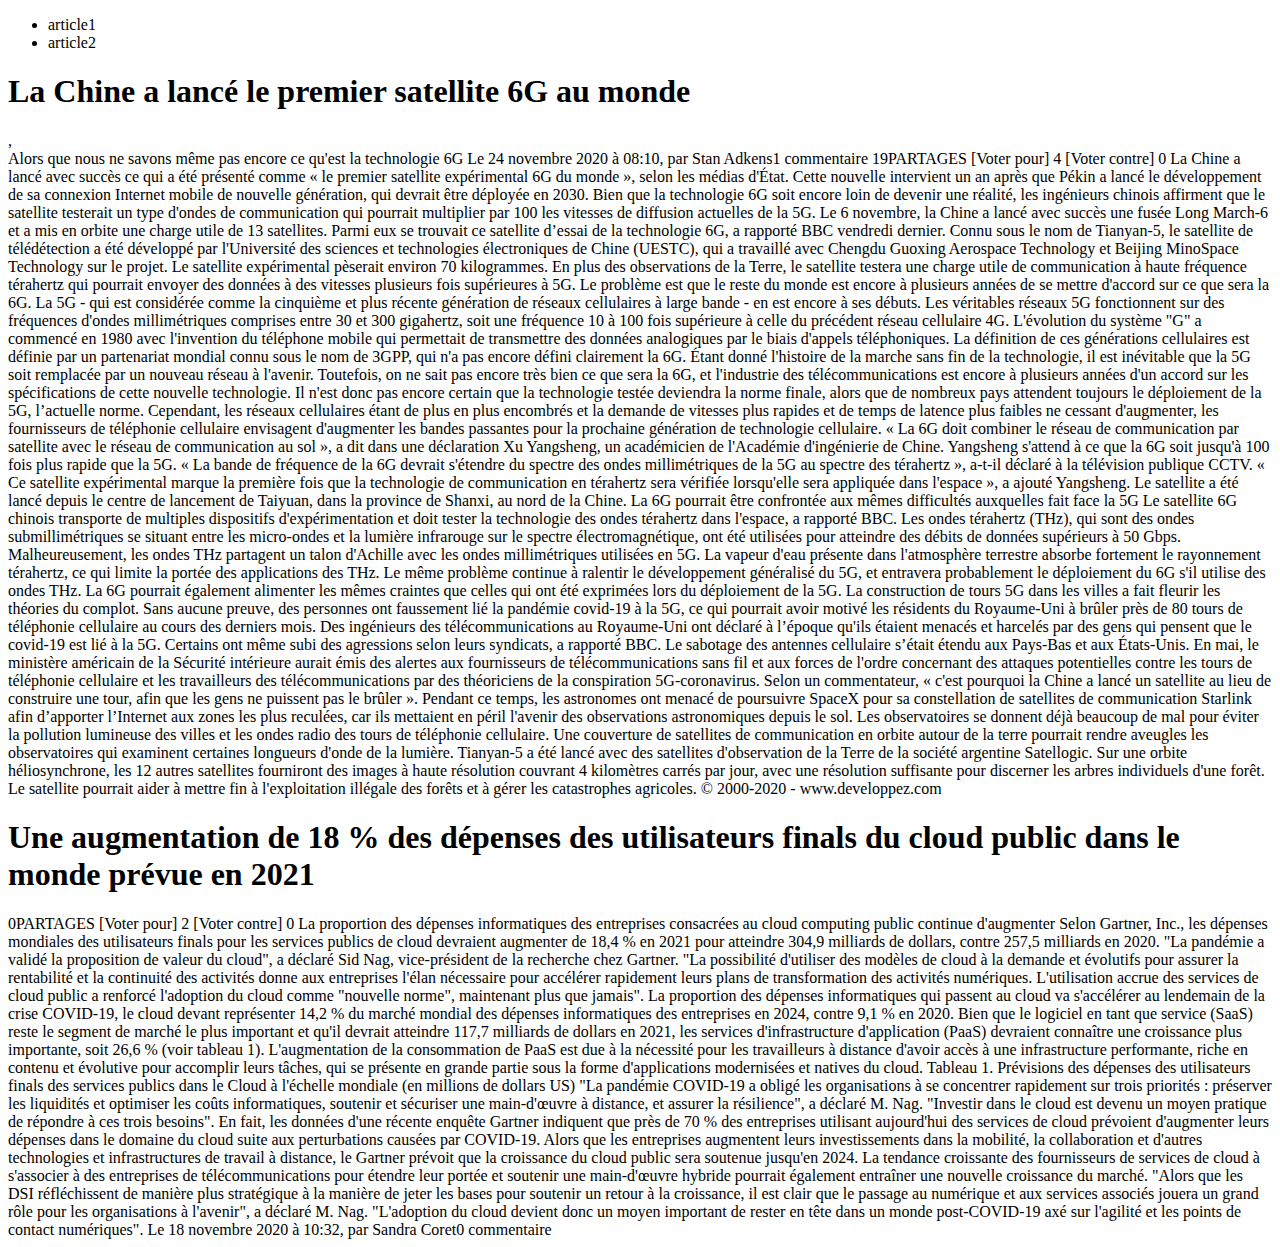
==== 5G.html @ bee0a897 "First php commit" ====
<!DOCTYPE html>
<html lang="en">
<head>
    <meta charset="UTF-8">
    <meta name="viewport" content="width=device-width, initial-scale=1.0">
    <title>Document</title>
</head>
<body>
<ul>
    <li>article1</li>
    <li>article2</li>

</ul>
    
    <h1>  La Chine a lancé le premier satellite 6G au monde</h1>,
  
    <article>
    

Alors que nous ne savons même pas encore ce qu'est la technologie 6G
Le 24 novembre 2020 à 08:10, par Stan Adkens1 commentaire

19PARTAGES	
[Voter pour] 4  	[Voter contre] 0 
La Chine a lancé avec succès ce qui a été présenté comme « le premier satellite expérimental 6G du monde », selon les médias d'État. Cette nouvelle intervient un an après que Pékin a lancé le développement de sa connexion Internet mobile de nouvelle génération, qui devrait être déployée en 2030. Bien que la technologie 6G soit encore loin de devenir une réalité, les ingénieurs chinois affirment que le satellite testerait un type d'ondes de communication qui pourrait multiplier par 100 les vitesses de diffusion actuelles de la 5G.

Le 6 novembre, la Chine a lancé avec succès une fusée Long March-6 et a mis en orbite une charge utile de 13 satellites. Parmi eux se trouvait ce satellite d’essai de la technologie 6G, a rapporté BBC vendredi dernier. Connu sous le nom de Tianyan-5, le satellite de télédétection a été développé par l'Université des sciences et technologies électroniques de Chine (UESTC), qui a travaillé avec Chengdu Guoxing Aerospace Technology et Beijing MinoSpace Technology sur le projet. Le satellite expérimental pèserait environ 70 kilogrammes.


En plus des observations de la Terre, le satellite testera une charge utile de communication à haute fréquence térahertz qui pourrait envoyer des données à des vitesses plusieurs fois supérieures à 5G. Le problème est que le reste du monde est encore à plusieurs années de se mettre d'accord sur ce que sera la 6G.

La 5G - qui est considérée comme la cinquième et plus récente génération de réseaux cellulaires à large bande - en est encore à ses débuts. Les véritables réseaux 5G fonctionnent sur des fréquences d'ondes millimétriques comprises entre 30 et 300 gigahertz, soit une fréquence 10 à 100 fois supérieure à celle du précédent réseau cellulaire 4G.

L'évolution du système "G" a commencé en 1980 avec l'invention du téléphone mobile qui permettait de transmettre des données analogiques par le biais d'appels téléphoniques. La définition de ces générations cellulaires est définie par un partenariat mondial connu sous le nom de 3GPP, qui n'a pas encore défini clairement la 6G. Étant donné l'histoire de la marche sans fin de la technologie, il est inévitable que la 5G soit remplacée par un nouveau réseau à l'avenir.

Toutefois, on ne sait pas encore très bien ce que sera la 6G, et l'industrie des télécommunications est encore à plusieurs années d'un accord sur les spécifications de cette nouvelle technologie. Il n'est donc pas encore certain que la technologie testée deviendra la norme finale, alors que de nombreux pays attendent toujours le déploiement de la 5G, l’actuelle norme.

Cependant, les réseaux cellulaires étant de plus en plus encombrés et la demande de vitesses plus rapides et de temps de latence plus faibles ne cessant d'augmenter, les fournisseurs de téléphonie cellulaire envisagent d'augmenter les bandes passantes pour la prochaine génération de technologie cellulaire.

« La 6G doit combiner le réseau de communication par satellite avec le réseau de communication au sol », a dit dans une déclaration Xu Yangsheng, un académicien de l'Académie d'ingénierie de Chine. Yangsheng s'attend à ce que la 6G soit jusqu'à 100 fois plus rapide que la 5G. « La bande de fréquence de la 6G devrait s'étendre du spectre des ondes millimétriques de la 5G au spectre des térahertz », a-t-il déclaré à la télévision publique CCTV.

« Ce satellite expérimental marque la première fois que la technologie de communication en térahertz sera vérifiée lorsqu'elle sera appliquée dans l'espace », a ajouté Yangsheng. Le satellite a été lancé depuis le centre de lancement de Taiyuan, dans la province de Shanxi, au nord de la Chine.


La 6G pourrait être confrontée aux mêmes difficultés auxquelles fait face la 5G

Le satellite 6G chinois transporte de multiples dispositifs d'expérimentation et doit tester la technologie des ondes térahertz dans l'espace, a rapporté BBC. Les ondes térahertz (THz), qui sont des ondes submillimétriques se situant entre les micro-ondes et la lumière infrarouge sur le spectre électromagnétique, ont été utilisées pour atteindre des débits de données supérieurs à 50 Gbps.

Malheureusement, les ondes THz partagent un talon d'Achille avec les ondes millimétriques utilisées en 5G. La vapeur d'eau présente dans l'atmosphère terrestre absorbe fortement le rayonnement térahertz, ce qui limite la portée des applications des THz. Le même problème continue à ralentir le développement généralisé du 5G, et entravera probablement le déploiement du 6G s'il utilise des ondes THz.

La 6G pourrait également alimenter les mêmes craintes que celles qui ont été exprimées lors du déploiement de la 5G. La construction de tours 5G dans les villes a fait fleurir les théories du complot. Sans aucune preuve, des personnes ont faussement lié la pandémie covid-19 à la 5G, ce qui pourrait avoir motivé les résidents du Royaume-Uni à brûler près de 80 tours de téléphonie cellulaire au cours des derniers mois. Des ingénieurs des télécommunications au Royaume-Uni ont déclaré à l’époque qu'ils étaient menacés et harcelés par des gens qui pensent que le covid-19 est lié à la 5G. Certains ont même subi des agressions selon leurs syndicats, a rapporté BBC.

Le sabotage des antennes cellulaire s’était étendu aux Pays-Bas et aux États-Unis. En mai, le ministère américain de la Sécurité intérieure aurait émis des alertes aux fournisseurs de télécommunications sans fil et aux forces de l'ordre concernant des attaques potentielles contre les tours de téléphonie cellulaire et les travailleurs des télécommunications par des théoriciens de la conspiration 5G-coronavirus.

Selon un commentateur, « c'est pourquoi la Chine a lancé un satellite au lieu de construire une tour, afin que les gens ne puissent pas le brûler ».

Pendant ce temps, les astronomes ont menacé de poursuivre SpaceX pour sa constellation de satellites de communication Starlink afin d’apporter l’Internet aux zones les plus reculées, car ils mettaient en péril l'avenir des observations astronomiques depuis le sol. Les observatoires se donnent déjà beaucoup de mal pour éviter la pollution lumineuse des villes et les ondes radio des tours de téléphonie cellulaire. Une couverture de satellites de communication en orbite autour de la terre pourrait rendre aveugles les observatoires qui examinent certaines longueurs d'onde de la lumière.

Tianyan-5 a été lancé avec des satellites d'observation de la Terre de la société argentine Satellogic. Sur une orbite héliosynchrone, les 12 autres satellites fourniront des images à haute résolution couvrant 4 kilomètres carrés par jour, avec une résolution suffisante pour discerner les arbres individuels d'une forêt. Le satellite pourrait aider à mettre fin à l'exploitation illégale des forêts et à gérer les catastrophes agricoles.



© 2000-2020 - www.developpez.com
    
    </article>
    <article id="article2">
    
    
<h1>Une augmentation de 18 % des dépenses des utilisateurs finals du cloud public dans le monde prévue en 2021</h1>


0PARTAGES	
[Voter pour] 2  	[Voter contre] 0 
La proportion des dépenses informatiques des entreprises consacrées au cloud computing public continue d'augmenter

Selon Gartner, Inc., les dépenses mondiales des utilisateurs finals pour les services publics de cloud devraient augmenter de 18,4 % en 2021 pour atteindre 304,9 milliards de dollars, contre 257,5 milliards en 2020.

"La pandémie a validé la proposition de valeur du cloud", a déclaré Sid Nag, vice-président de la recherche chez Gartner. "La possibilité d'utiliser des modèles de cloud à la demande et évolutifs pour assurer la rentabilité et la continuité des activités donne aux entreprises l'élan nécessaire pour accélérer rapidement leurs plans de transformation des activités numériques. L'utilisation accrue des services de cloud public a renforcé l'adoption du cloud comme "nouvelle norme", maintenant plus que jamais".

La proportion des dépenses informatiques qui passent au cloud va s'accélérer au lendemain de la crise COVID-19, le cloud devant représenter 14,2 % du marché mondial des dépenses informatiques des entreprises en 2024, contre 9,1 % en 2020.

Bien que le logiciel en tant que service (SaaS) reste le segment de marché le plus important et qu'il devrait atteindre 117,7 milliards de dollars en 2021, les services d'infrastructure d'application (PaaS) devraient connaître une croissance plus importante, soit 26,6 % (voir tableau 1). L'augmentation de la consommation de PaaS est due à la nécessité pour les travailleurs à distance d'avoir accès à une infrastructure performante, riche en contenu et évolutive pour accomplir leurs tâches, qui se présente en grande partie sous la forme d'applications modernisées et natives du cloud.

Tableau 1. Prévisions des dépenses des utilisateurs finals des services publics dans le Cloud à l'échelle mondiale (en millions de dollars US)


"La pandémie COVID-19 a obligé les organisations à se concentrer rapidement sur trois priorités : préserver les liquidités et optimiser les coûts informatiques, soutenir et sécuriser une main-d'œuvre à distance, et assurer la résilience", a déclaré M. Nag. "Investir dans le cloud est devenu un moyen pratique de répondre à ces trois besoins".

En fait, les données d'une récente enquête Gartner indiquent que près de 70 % des entreprises utilisant aujourd'hui des services de cloud prévoient d'augmenter leurs dépenses dans le domaine du cloud suite aux perturbations causées par COVID-19.

Alors que les entreprises augmentent leurs investissements dans la mobilité, la collaboration et d'autres technologies et infrastructures de travail à distance, le Gartner prévoit que la croissance du cloud public sera soutenue jusqu'en 2024. La tendance croissante des fournisseurs de services de cloud à s'associer à des entreprises de télécommunications pour étendre leur portée et soutenir une main-d'œuvre hybride pourrait également entraîner une nouvelle croissance du marché.

"Alors que les DSI réfléchissent de manière plus stratégique à la manière de jeter les bases pour soutenir un retour à la croissance, il est clair que le passage au numérique et aux services associés jouera un grand rôle pour les organisations à l'avenir", a déclaré M. Nag. "L'adoption du cloud devient donc un moyen important de rester en tête dans un monde post-COVID-19 axé sur l'agilité et les points de contact numériques".

Le 18 novembre 2020 à 10:32, par Sandra Coret0 commentaire

    </article>
</body>
</html>
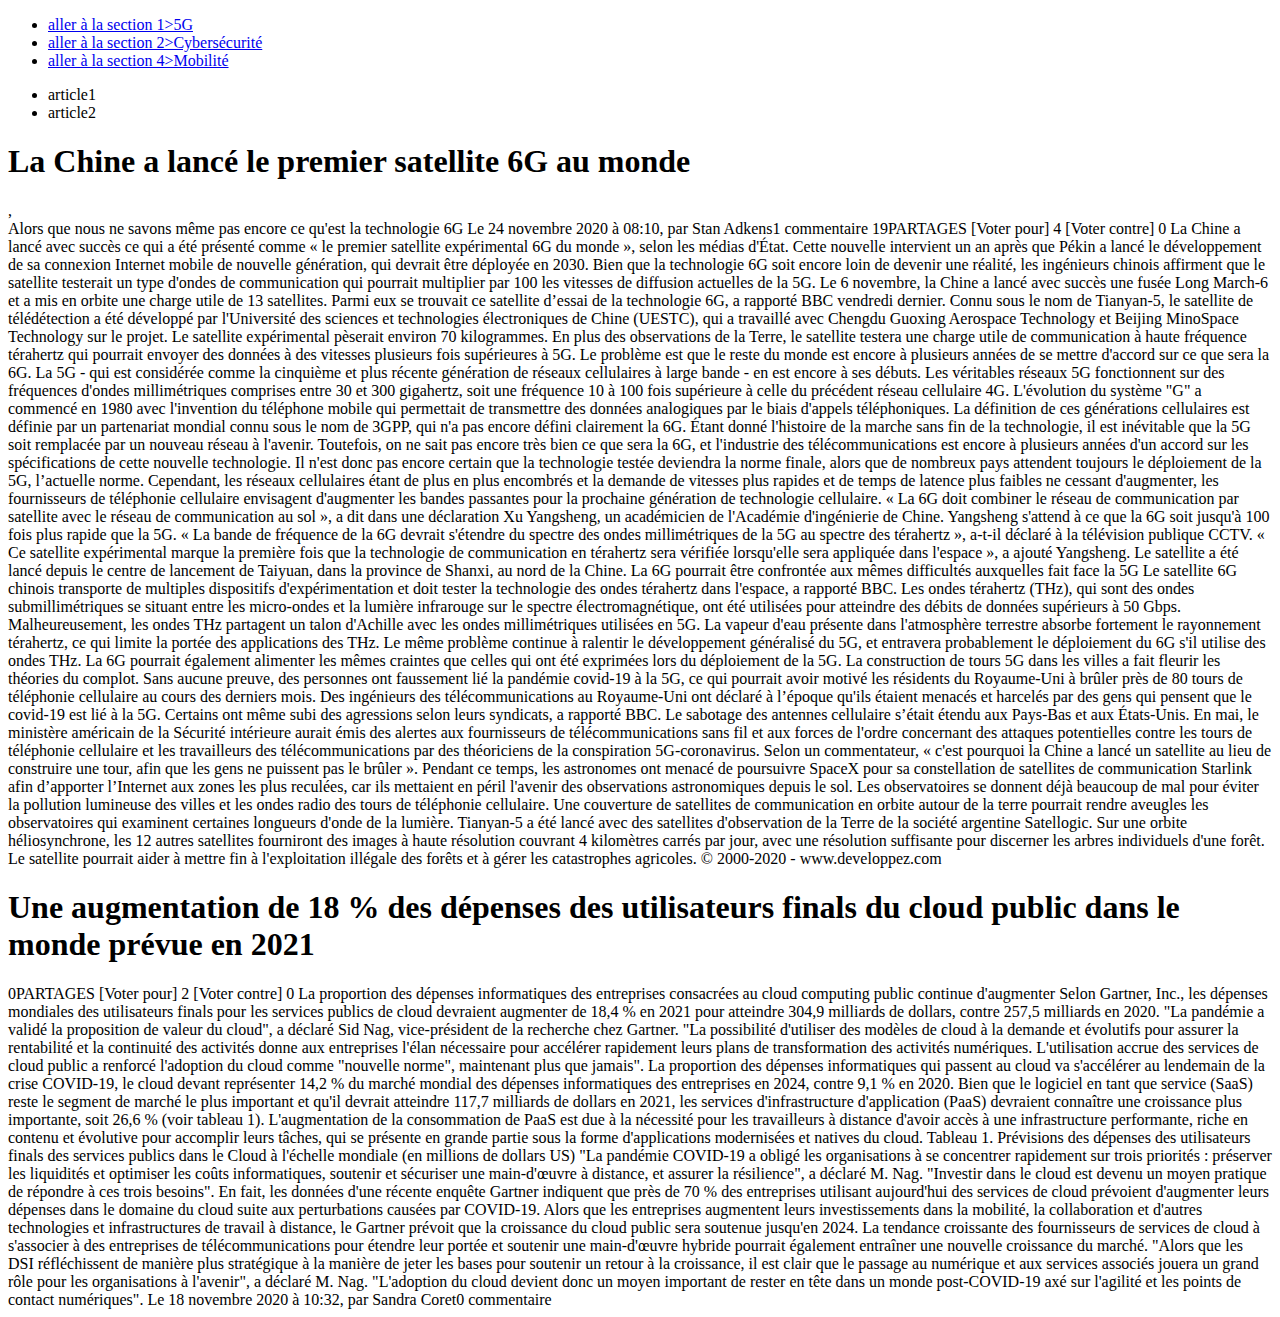
==== commit eacd9f62: "changed -pages" ====
--- a/5G.html
+++ b/5G.html
@@ -4,8 +4,17 @@
     <meta charset="UTF-8">
     <meta name="viewport" content="width=device-width, initial-scale=1.0">
     <title>Document</title>
+    <link rel="stylesheet" href="style.css">
 </head>
 <body>
+    <nav>
+        <ul class="navigation">
+          <li> <a href="index.html">aller à la section 1>5G</a>
+          <li><a href="5G.html"> aller à la section 2>Cybersécurité</a></li>
+            <li><a href="Mobilité.html" >aller à la section 4>Mobilité</a></li>
+         
+        </ul>
+        </nav>
 <ul>
     <li>article1</li>
     <li>article2</li>
--- a/style.css
+++ b/style.css
@@ -0,0 +1,31 @@
+#navigation {
+    width: 200px;
+    list-style: none;
+    margin: 0;
+    padding: 0;
+  }
+
+  #navigation li {
+    background: rgb(44, 36, 36) ;
+    color: #fff ;
+    border: 1px solid #600 ;
+    margin-bottom: 1px ;
+  }
+  #navigation li a {
+    display: block ;
+    background: #600 ;
+    color: #fff ;
+    font: 1em "Trebuchet MS",Arial,sans-serif ;
+    line-height: 1em ;
+    text-align: center ;
+    text-decoration: none ;
+    padding: 4px 0 ;
+  }
+
+  #navigation li a:hover, #navigation li a:focus, #navigation li a:active {
+    background: #900 ;
+    text-decoration: underline ;
+  }
+  #navigation li {
+    display: inline;
+  }